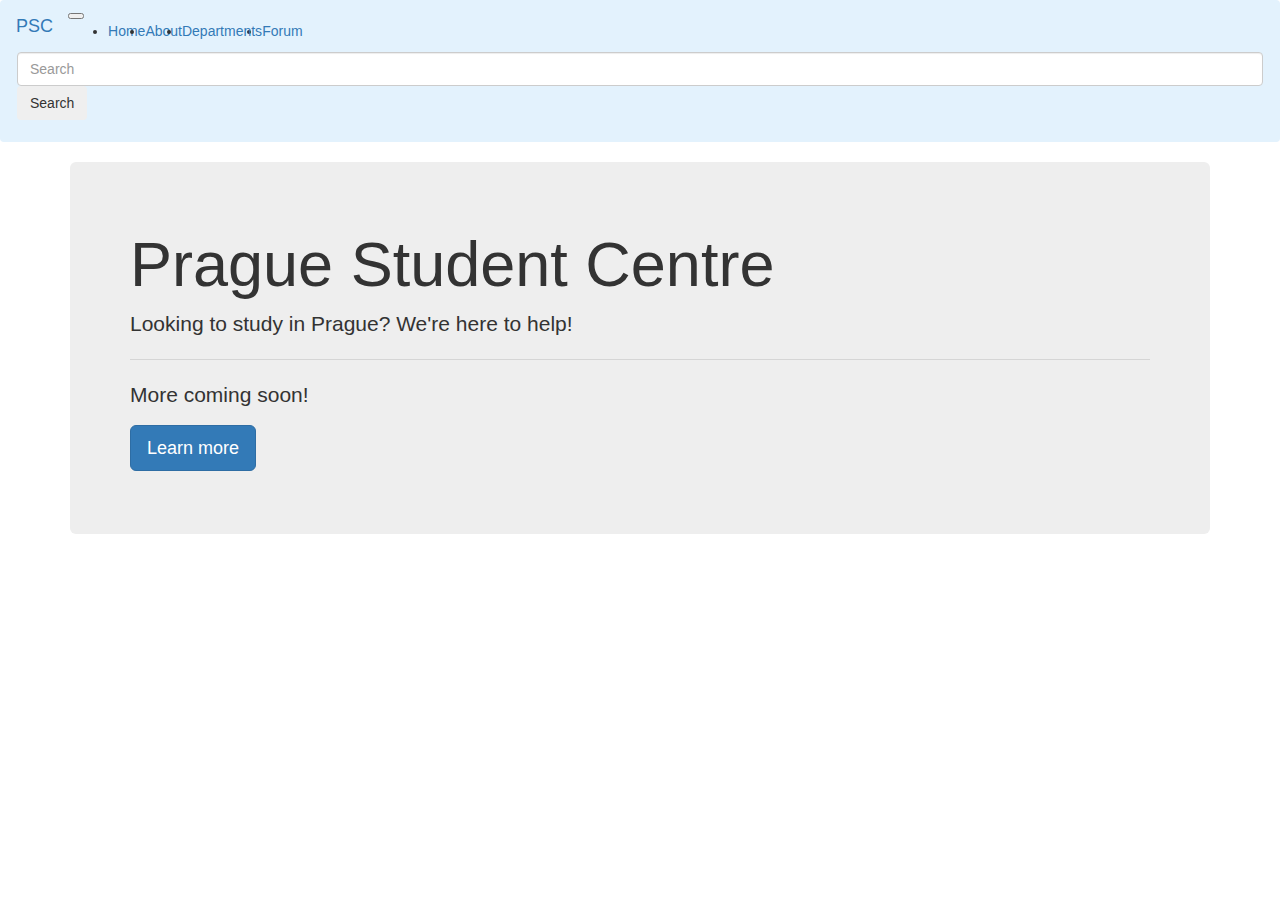
==== web.html @ 21946e95 "Update web.html" ====
<!DOCTYPE html>
<html lang="en">
<head>
    <meta charset="UTF-8">
    <meta name="viewport" content="width=device-width, initial-scale=1.0">
    <title>Prague Student Centre</title>
    <link rel="stylesheet" type=“text/css” href="web.css">
    <link rel="stylesheet" href="https://maxcdn.bootstrapcdn.com/bootstrap/3.3.6/css/bootstrap.min.css">
</head>
<body>
    <nav class="navbar navbar-expand-lg navbar-light" style="background-color: #e3f2fd;">
        <a class="navbar-brand" href="#">PSC</a>
        <button class="navbar-toggler" type="button" data-toggle="collapse" data-target="#navbarNavDropdown" aria-controls="navbarNavDropdown" aria-expanded="false" aria-label="Toggle navigation">
          <span class="navbar-toggler-icon"></span>
        </button>
        <div class="collapse navbar-collapse" id="navbarNavDropdown" >
          <ul class="navbar-nav">
            <li class="nav-item active">
              <a class="nav-link" href="#">Home</a>
            </li>
            <li class="nav-item">
              <a class="nav-link" href="#">About</a>
            </li>
            <li class="nav-item dropdown" id="iit">
              <a class="nav-link dropdown-toggle" href="#" id="navbarDropdownMenuLink" data-toggle="dropdown" aria-haspopup="true" aria-expanded="false">
                Departments
              </a>
              <div class="dropdown-menu" aria-labelledby="navbarDropdownMenuLink">
                <a class="dropdown-item" href="#">Mechanical Engineering</a>
                <a class="dropdown-item" href="#">Electrical Engineering</a>
                <a class="dropdown-item" href="#">Computer Engineering</a>
              </div>
            </li>
            <li class="nav-item">
                <a class="nav-link" href="#">Forum</a>
            </li>
          </ul>
        </div>
        <nav class="navbar navbar-light bglight" >
            <div class="container-fluid" style="background-color: #e3f2fd;">
              <form class="d-flex">
                <input class="form-control me-2" type="search" placeholder="Search" aria-label="Search">
                <button class="btn btn-outline-success" type="submit">Search</button>
              </form>
            </div>
          </nav>
      </nav>

    <div class="banner">
        <div class="container" >
            <div class="jumbotron">
                <h1 class="display-4">Prague Student Centre</h1>
                <p class="lead">Looking to study in Prague? We're here to help!</p>
                <hr class="my-4">
                <p>More coming soon!</p>
                <p class="lead">
                <a class="btn btn-primary btn-lg" href="#" role="button">Learn more</a>
                </p>
            </div>
        </div>
    </div>
    <script src="https://code.jquery.com/jquery-3.2.1.slim.min.js" integrity="sha384-KJ3o2DKtIkvYIK3UENzmM7KCkRr/rE9/Qpg6aAZGJwFDMVNA/GpGFF93hXpG5KkN" crossorigin="anonymous"></script>
    <script src="https://cdnjs.cloudflare.com/ajax/libs/popper.js/1.11.0/umd/popper.min.js" integrity="sha384-b/U6ypiBEHpOf/4+1nzFpr53nxSS+GLCkfwBdFNTxtclqqenISfwAzpKaMNFNmj4" crossorigin="anonymous"></script>
    <script src="https://maxcdn.bootstrapcdn.com/bootstrap/4.0.0-beta/js/bootstrap.min.js" integrity="sha384-h0AbiXch4ZDo7tp9hKZ4TsHbi047NrKGLO3SEJAg45jXxnGIfYzk4Si90RDIqNm1" crossorigin="anonymous"></script>

</body>
</html>
---- web.css ----
.container{
    padding-bottom: 70px;
    padding-top: 70px;
}

.d-flex{
    width: 400px;
}

.navbar-brand{
    margin-left: 30px;
    margin-right: 30px;
    padding-left: 12px;
    padding-right: 12px;
    border: black;
    border-width: 1x;
    border-style: solid;
}

.nav-link{
    font-size: larger;
    font-family: 'Lucida Sans', 'Lucida Sans Regular', 'Lucida Grande', 'Lucida Sans Unicode', Geneva, Verdana, sans-serif;
}

.nav-link:hover{
    font-weight: bolder;
}

#iit:hover .dropdown-menu{
    display: block;
}


.banner{
    background: url(https://www.ec4u.com/wp-content/uploads/2020/03/AdobeStock_249960065.jpeg);
    background-repeat: no-repeat;
    background-size: cover;
}

.display-4{
    font-family: 'Gill Sans', 'Gill Sans MT', Calibri, 'Trebuchet MS', sans-serif;
}

#navbarNavDropdown{
    color: #e3f2fd;
}
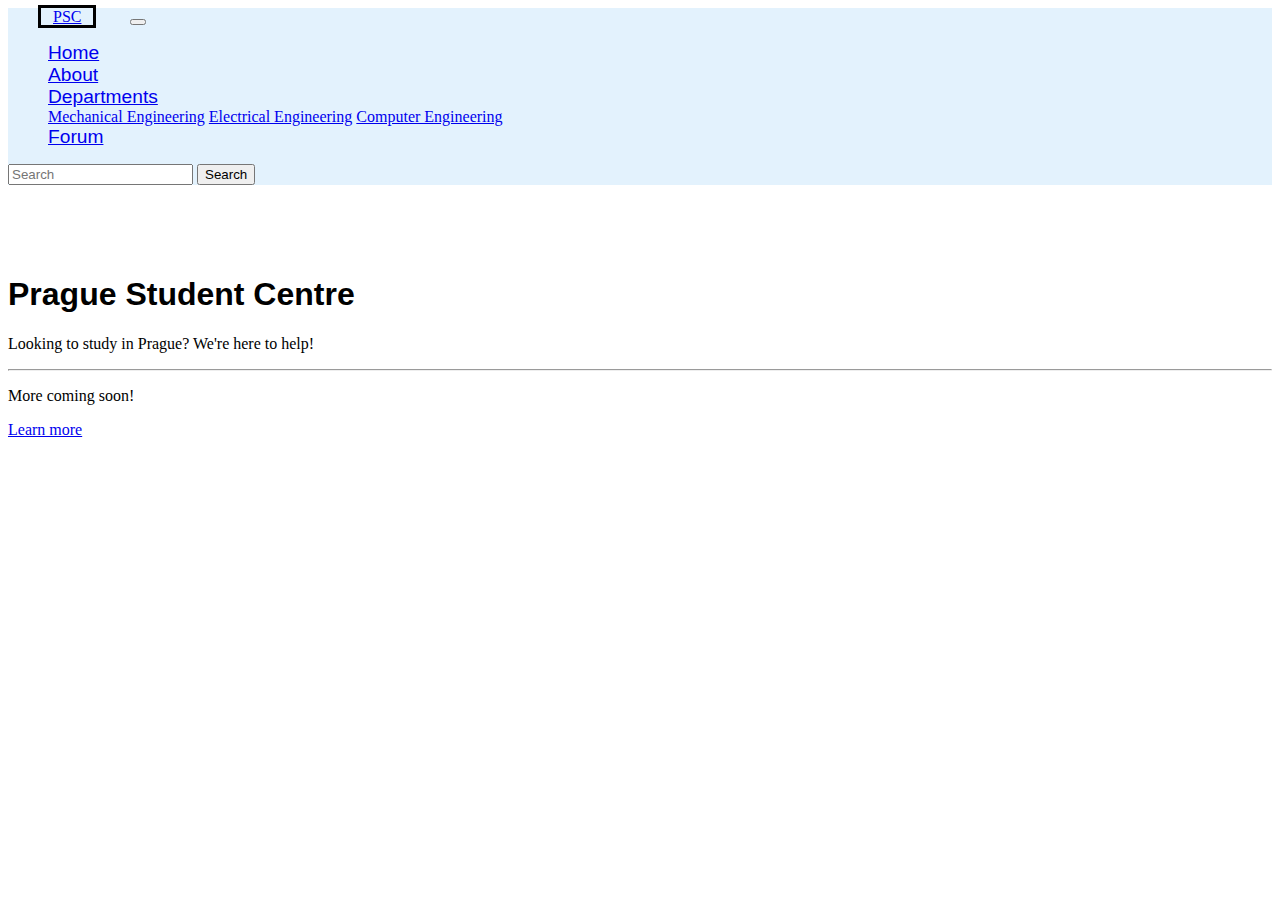
==== commit b4a5ad5c: "Add files via upload" ====
--- a/web.html
+++ b/web.html
@@ -1,67 +1,68 @@
-<!DOCTYPE html>
-<html lang="en">
-<head>
-    <meta charset="UTF-8">
-    <meta name="viewport" content="width=device-width, initial-scale=1.0">
-    <title>Prague Student Centre</title>
-    <link rel="stylesheet" type=“text/css” href="web.css">
-    <link rel="stylesheet" href="https://maxcdn.bootstrapcdn.com/bootstrap/3.3.6/css/bootstrap.min.css">
-</head>
-<body>
-    <nav class="navbar navbar-expand-lg navbar-light" style="background-color: #e3f2fd;">
-        <a class="navbar-brand" href="#">PSC</a>
-        <button class="navbar-toggler" type="button" data-toggle="collapse" data-target="#navbarNavDropdown" aria-controls="navbarNavDropdown" aria-expanded="false" aria-label="Toggle navigation">
-          <span class="navbar-toggler-icon"></span>
-        </button>
-        <div class="collapse navbar-collapse" id="navbarNavDropdown" >
-          <ul class="navbar-nav">
-            <li class="nav-item active">
-              <a class="nav-link" href="#">Home</a>
-            </li>
-            <li class="nav-item">
-              <a class="nav-link" href="#">About</a>
-            </li>
-            <li class="nav-item dropdown" id="iit">
-              <a class="nav-link dropdown-toggle" href="#" id="navbarDropdownMenuLink" data-toggle="dropdown" aria-haspopup="true" aria-expanded="false">
-                Departments
-              </a>
-              <div class="dropdown-menu" aria-labelledby="navbarDropdownMenuLink">
-                <a class="dropdown-item" href="#">Mechanical Engineering</a>
-                <a class="dropdown-item" href="#">Electrical Engineering</a>
-                <a class="dropdown-item" href="#">Computer Engineering</a>
-              </div>
-            </li>
-            <li class="nav-item">
-                <a class="nav-link" href="#">Forum</a>
-            </li>
-          </ul>
-        </div>
-        <nav class="navbar navbar-light bglight" >
-            <div class="container-fluid" style="background-color: #e3f2fd;">
-              <form class="d-flex">
-                <input class="form-control me-2" type="search" placeholder="Search" aria-label="Search">
-                <button class="btn btn-outline-success" type="submit">Search</button>
-              </form>
-            </div>
-          </nav>
-      </nav>
-
-    <div class="banner">
-        <div class="container" >
-            <div class="jumbotron">
-                <h1 class="display-4">Prague Student Centre</h1>
-                <p class="lead">Looking to study in Prague? We're here to help!</p>
-                <hr class="my-4">
-                <p>More coming soon!</p>
-                <p class="lead">
-                <a class="btn btn-primary btn-lg" href="#" role="button">Learn more</a>
-                </p>
-            </div>
-        </div>
-    </div>
-    <script src="https://code.jquery.com/jquery-3.2.1.slim.min.js" integrity="sha384-KJ3o2DKtIkvYIK3UENzmM7KCkRr/rE9/Qpg6aAZGJwFDMVNA/GpGFF93hXpG5KkN" crossorigin="anonymous"></script>
-    <script src="https://cdnjs.cloudflare.com/ajax/libs/popper.js/1.11.0/umd/popper.min.js" integrity="sha384-b/U6ypiBEHpOf/4+1nzFpr53nxSS+GLCkfwBdFNTxtclqqenISfwAzpKaMNFNmj4" crossorigin="anonymous"></script>
-    <script src="https://maxcdn.bootstrapcdn.com/bootstrap/4.0.0-beta/js/bootstrap.min.js" integrity="sha384-h0AbiXch4ZDo7tp9hKZ4TsHbi047NrKGLO3SEJAg45jXxnGIfYzk4Si90RDIqNm1" crossorigin="anonymous"></script>
-
-</body>
-</html>
+<!DOCTYPE html>
+<html lang="en">
+<head>
+    <meta charset="UTF-8">
+    <meta name="viewport" content="width=device-width, initial-scale=1.0">
+    <!-- <meta http-equiv=“X-UA-Compatible” content=“ie=edge”> -->
+    <link rel="stylesheet" href="css/web.css">
+    <title>Prague Student Centre</title>
+    <link href="https://cdn.jsdelivr.net/npm/bootstrap@5.0.0-beta1/dist/css/bootstrap.min.css" rel="stylesheet" integrity="sha384-giJF6kkoqNQ00vy+HMDP7azOuL0xtbfIcaT9wjKHr8RbDVddVHyTfAAsrekwKmP1" crossorigin="anonymous">
+</head>
+<body>
+    <nav class="navbar navbar-expand-lg navbar-light" style="background-color: #e3f2fd;">
+        <a class="navbar-brand" href="#">PSC</a>
+        <button class="navbar-toggler" type="button" data-toggle="collapse" data-target="#navbarNavDropdown" aria-controls="navbarNavDropdown" aria-expanded="false" aria-label="Toggle navigation">
+          <span class="navbar-toggler-icon"></span>
+        </button>
+        <div class="collapse navbar-collapse" id="navbarNavDropdown" >
+          <ul class="navbar-nav">
+            <li class="nav-item active">
+              <a class="nav-link" href="#">Home</a>
+            </li>
+            <li class="nav-item">
+              <a class="nav-link" href="#">About</a>
+            </li>
+            <li class="nav-item dropdown" id="iit">
+              <a class="nav-link dropdown-toggle" href="#" id="navbarDropdownMenuLink" data-toggle="dropdown" aria-haspopup="true" aria-expanded="false">
+                Departments
+              </a>
+              <div class="dropdown-menu" aria-labelledby="navbarDropdownMenuLink">
+                <a class="dropdown-item" href="#">Mechanical Engineering</a>
+                <a class="dropdown-item" href="#">Electrical Engineering</a>
+                <a class="dropdown-item" href="#">Computer Engineering</a>
+              </div>
+            </li>
+            <li class="nav-item">
+                <a class="nav-link" href="#">Forum</a>
+            </li>
+          </ul>
+        </div>
+        <nav class="navbar navbar-light bglight" >
+            <div class="container-fluid" style="background-color: #e3f2fd;">
+              <form class="d-flex">
+                <input class="form-control me-2" type="search" placeholder="Search" aria-label="Search">
+                <button class="btn btn-outline-success" type="submit">Search</button>
+              </form>
+            </div>
+          </nav>
+      </nav>
+
+    <div class="banner">
+        <div class="container" >
+            <div class="jumbotron">
+                <h1 class="display-4">Prague Student Centre</h1>
+                <p class="lead">Looking to study in Prague? We're here to help!</p>
+                <hr class="my-4">
+                <p>More coming soon!</p>
+                <p class="lead">
+                <a class="btn btn-primary btn-lg" href="#" role="button">Learn more</a>
+                </p>
+            </div>
+        </div>
+    </div>
+    <script src="https://code.jquery.com/jquery-3.2.1.slim.min.js" integrity="sha384-KJ3o2DKtIkvYIK3UENzmM7KCkRr/rE9/Qpg6aAZGJwFDMVNA/GpGFF93hXpG5KkN" crossorigin="anonymous"></script>
+    <script src="https://cdnjs.cloudflare.com/ajax/libs/popper.js/1.11.0/umd/popper.min.js" integrity="sha384-b/U6ypiBEHpOf/4+1nzFpr53nxSS+GLCkfwBdFNTxtclqqenISfwAzpKaMNFNmj4" crossorigin="anonymous"></script>
+    <script src="https://maxcdn.bootstrapcdn.com/bootstrap/4.0.0-beta/js/bootstrap.min.js" integrity="sha384-h0AbiXch4ZDo7tp9hKZ4TsHbi047NrKGLO3SEJAg45jXxnGIfYzk4Si90RDIqNm1" crossorigin="anonymous"></script>
+
+</body>
+</html>--- a/css/web.css
+++ b/css/web.css
@@ -0,0 +1,47 @@
+.container{
+    padding-bottom: 70px;
+    padding-top: 70px;
+}
+
+.d-flex{
+    width: 400px;
+}
+
+.navbar-brand{
+    margin-left: 30px;
+    margin-right: 30px;
+    padding-left: 12px;
+    padding-right: 12px;
+    border: black;
+    border-width: 1x;
+    border-style: solid;
+}
+
+.nav-link{
+    font-size: larger;
+    font-family: 'Lucida Sans', 'Lucida Sans Regular', 'Lucida Grande', 'Lucida Sans Unicode', Geneva, Verdana, sans-serif;
+}
+
+.nav-link:hover{
+    font-weight: bolder;
+}
+
+#iit:hover .dropdown-menu{
+    display: block;
+}
+
+
+.banner{
+    background: url(https://www.ec4u.com/wp-content/uploads/2020/03/AdobeStock_249960065.jpeg);
+    background-repeat: no-repeat;
+    background-size: cover;
+}
+
+.display-4{
+    font-family: 'Gill Sans', 'Gill Sans MT', Calibri, 'Trebuchet MS', sans-serif;
+}
+
+#navbarNavDropdown{
+    color: #e3f2fd;
+}
+
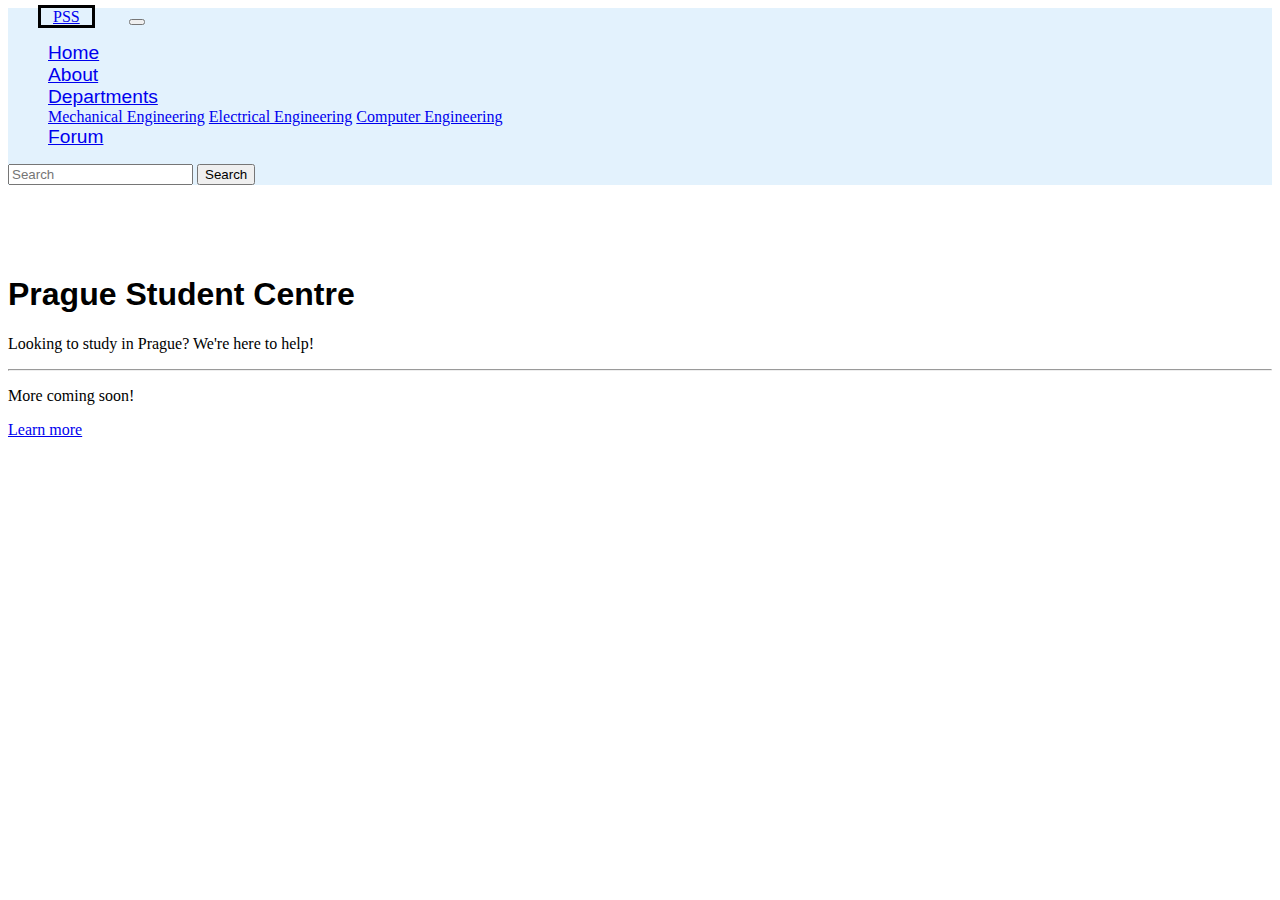
==== commit edffe861: "Update web.html" ====
--- a/web.html
+++ b/web.html
@@ -10,7 +10,7 @@
 </head>
 <body>
     <nav class="navbar navbar-expand-lg navbar-light" style="background-color: #e3f2fd;">
-        <a class="navbar-brand" href="#">PSC</a>
+        <a class="navbar-brand" href="#">PSS</a>
         <button class="navbar-toggler" type="button" data-toggle="collapse" data-target="#navbarNavDropdown" aria-controls="navbarNavDropdown" aria-expanded="false" aria-label="Toggle navigation">
           <span class="navbar-toggler-icon"></span>
         </button>
@@ -65,4 +65,4 @@
     <script src="https://maxcdn.bootstrapcdn.com/bootstrap/4.0.0-beta/js/bootstrap.min.js" integrity="sha384-h0AbiXch4ZDo7tp9hKZ4TsHbi047NrKGLO3SEJAg45jXxnGIfYzk4Si90RDIqNm1" crossorigin="anonymous"></script>
 
 </body>
-</html>+</html>
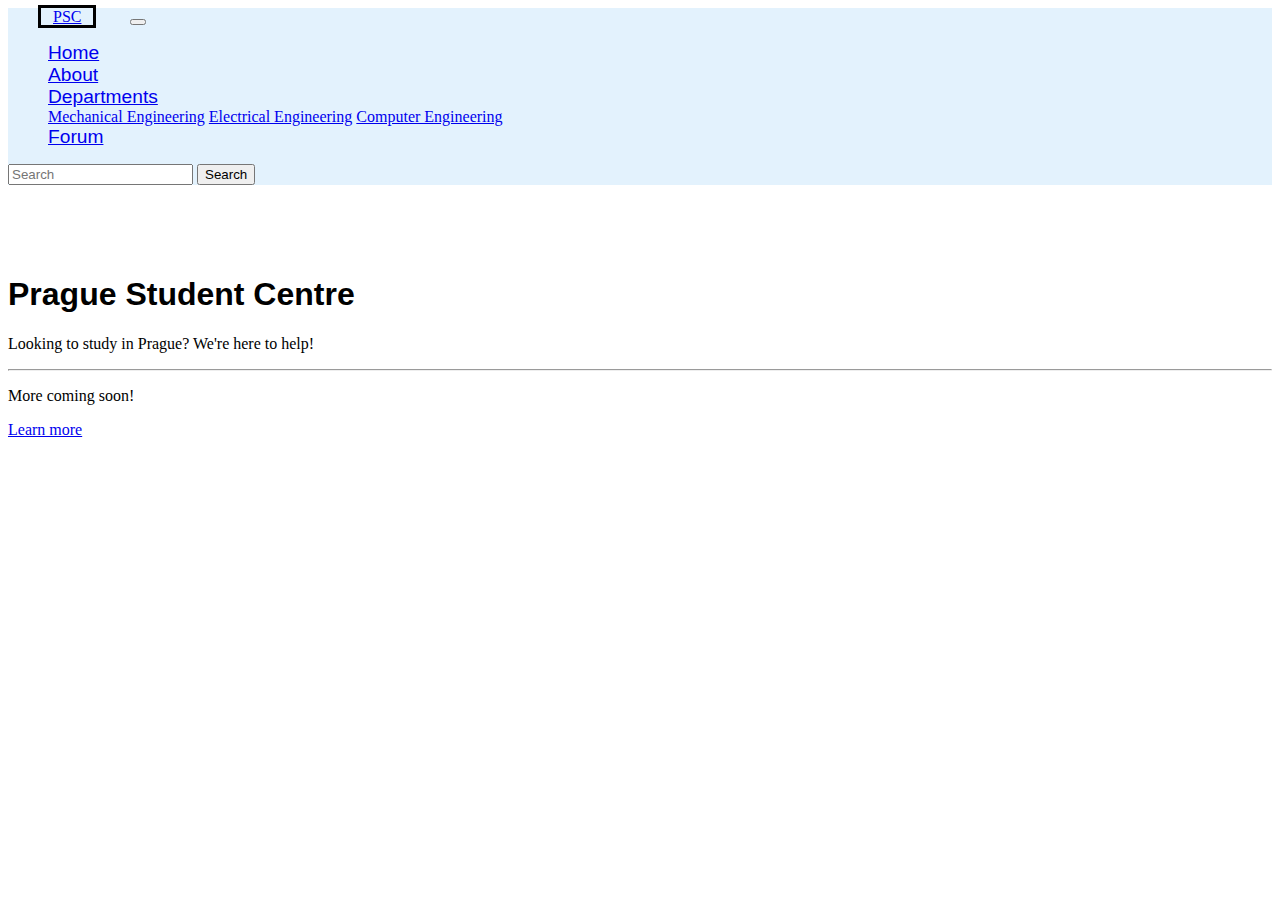
==== commit 349ae72b: "Add files via upload" ====
--- a/web.html
+++ b/web.html
@@ -4,13 +4,13 @@
     <meta charset="UTF-8">
     <meta name="viewport" content="width=device-width, initial-scale=1.0">
     <!-- <meta http-equiv=“X-UA-Compatible” content=“ie=edge”> -->
-    <link rel="stylesheet" href="css/web.css">
+    <link rel="stylesheet" type="text/css" href="css/web.css">
     <title>Prague Student Centre</title>
     <link href="https://cdn.jsdelivr.net/npm/bootstrap@5.0.0-beta1/dist/css/bootstrap.min.css" rel="stylesheet" integrity="sha384-giJF6kkoqNQ00vy+HMDP7azOuL0xtbfIcaT9wjKHr8RbDVddVHyTfAAsrekwKmP1" crossorigin="anonymous">
 </head>
 <body>
     <nav class="navbar navbar-expand-lg navbar-light" style="background-color: #e3f2fd;">
-        <a class="navbar-brand" href="#">PSS</a>
+        <a class="navbar-brand" href="#">PSC</a>
         <button class="navbar-toggler" type="button" data-toggle="collapse" data-target="#navbarNavDropdown" aria-controls="navbarNavDropdown" aria-expanded="false" aria-label="Toggle navigation">
           <span class="navbar-toggler-icon"></span>
         </button>
@@ -65,4 +65,4 @@
     <script src="https://maxcdn.bootstrapcdn.com/bootstrap/4.0.0-beta/js/bootstrap.min.js" integrity="sha384-h0AbiXch4ZDo7tp9hKZ4TsHbi047NrKGLO3SEJAg45jXxnGIfYzk4Si90RDIqNm1" crossorigin="anonymous"></script>
 
 </body>
-</html>
+</html>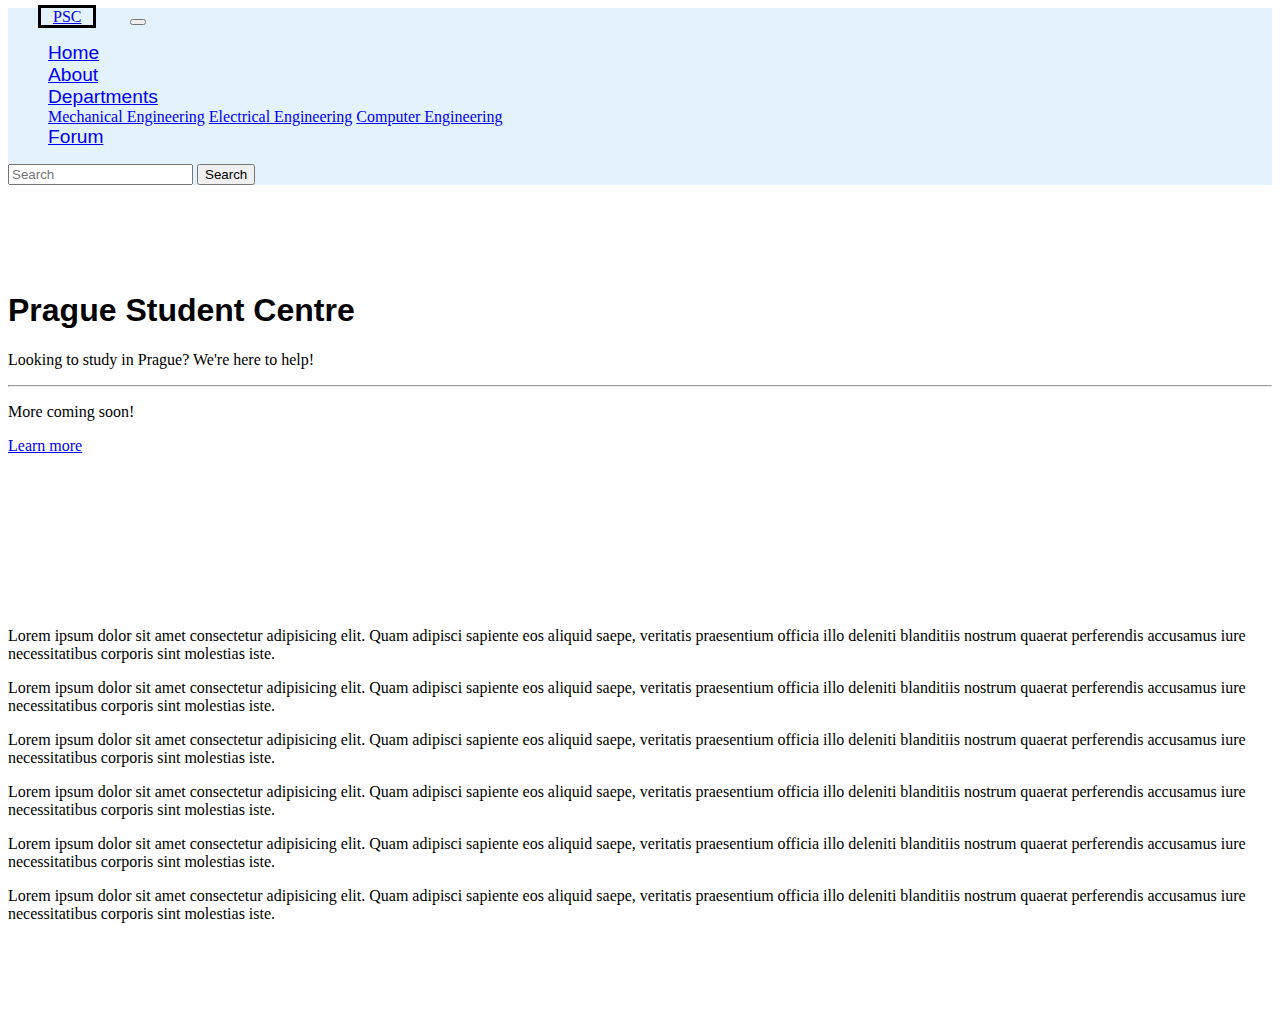
==== commit 3f1cff58: "Add files via upload" ====
--- a/web.html
+++ b/web.html
@@ -1,15 +1,14 @@
-<!DOCTYPE html>
+<!-- <!DOCTYPE html> -->
 <html lang="en">
 <head>
     <meta charset="UTF-8">
     <meta name="viewport" content="width=device-width, initial-scale=1.0">
-    <!-- <meta http-equiv=“X-UA-Compatible” content=“ie=edge”> -->
-    <link rel="stylesheet" type="text/css" href="css/web.css">
+    <link rel="stylesheet" type="text/css" href="./css/web.css">
     <title>Prague Student Centre</title>
     <link href="https://cdn.jsdelivr.net/npm/bootstrap@5.0.0-beta1/dist/css/bootstrap.min.css" rel="stylesheet" integrity="sha384-giJF6kkoqNQ00vy+HMDP7azOuL0xtbfIcaT9wjKHr8RbDVddVHyTfAAsrekwKmP1" crossorigin="anonymous">
 </head>
 <body>
-    <nav class="navbar navbar-expand-lg navbar-light" style="background-color: #e3f2fd;">
+    <nav class="navbar navbar-expand-lg navbar-light navbar-fixed-top" style="background-color: #e3f2fd;">
         <a class="navbar-brand" href="#">PSC</a>
         <button class="navbar-toggler" type="button" data-toggle="collapse" data-target="#navbarNavDropdown" aria-controls="navbarNavDropdown" aria-expanded="false" aria-label="Toggle navigation">
           <span class="navbar-toggler-icon"></span>
@@ -37,7 +36,7 @@
             </li>
           </ul>
         </div>
-        <nav class="navbar navbar-light bglight" >
+        <nav class="navbar navbar-light bglight navbar-fixed-top" >
             <div class="container-fluid" style="background-color: #e3f2fd;">
               <form class="d-flex">
                 <input class="form-control me-2" type="search" placeholder="Search" aria-label="Search">
@@ -45,7 +44,7 @@
               </form>
             </div>
           </nav>
-      </nav>
+    </nav>
 
     <div class="banner">
         <div class="container" >
@@ -60,6 +59,15 @@
             </div>
         </div>
     </div>
+    <div class="container">
+      <p> Lorem ipsum dolor sit amet consectetur adipisicing elit. Quam adipisci sapiente eos aliquid saepe, veritatis praesentium officia illo deleniti blanditiis nostrum quaerat perferendis accusamus iure necessitatibus corporis sint molestias iste.</p>
+      <p> Lorem ipsum dolor sit amet consectetur adipisicing elit. Quam adipisci sapiente eos aliquid saepe, veritatis praesentium officia illo deleniti blanditiis nostrum quaerat perferendis accusamus iure necessitatibus corporis sint molestias iste.</p>
+      <p> Lorem ipsum dolor sit amet consectetur adipisicing elit. Quam adipisci sapiente eos aliquid saepe, veritatis praesentium officia illo deleniti blanditiis nostrum quaerat perferendis accusamus iure necessitatibus corporis sint molestias iste.</p> 
+      <p> Lorem ipsum dolor sit amet consectetur adipisicing elit. Quam adipisci sapiente eos aliquid saepe, veritatis praesentium officia illo deleniti blanditiis nostrum quaerat perferendis accusamus iure necessitatibus corporis sint molestias iste.</p>
+      <p> Lorem ipsum dolor sit amet consectetur adipisicing elit. Quam adipisci sapiente eos aliquid saepe, veritatis praesentium officia illo deleniti blanditiis nostrum quaerat perferendis accusamus iure necessitatibus corporis sint molestias iste.</p>
+      <p> Lorem ipsum dolor sit amet consectetur adipisicing elit. Quam adipisci sapiente eos aliquid saepe, veritatis praesentium officia illo deleniti blanditiis nostrum quaerat perferendis accusamus iure necessitatibus corporis sint molestias iste.</p>
+        
+    </div>
     <script src="https://code.jquery.com/jquery-3.2.1.slim.min.js" integrity="sha384-KJ3o2DKtIkvYIK3UENzmM7KCkRr/rE9/Qpg6aAZGJwFDMVNA/GpGFF93hXpG5KkN" crossorigin="anonymous"></script>
     <script src="https://cdnjs.cloudflare.com/ajax/libs/popper.js/1.11.0/umd/popper.min.js" integrity="sha384-b/U6ypiBEHpOf/4+1nzFpr53nxSS+GLCkfwBdFNTxtclqqenISfwAzpKaMNFNmj4" crossorigin="anonymous"></script>
     <script src="https://maxcdn.bootstrapcdn.com/bootstrap/4.0.0-beta/js/bootstrap.min.js" integrity="sha384-h0AbiXch4ZDo7tp9hKZ4TsHbi047NrKGLO3SEJAg45jXxnGIfYzk4Si90RDIqNm1" crossorigin="anonymous"></script>
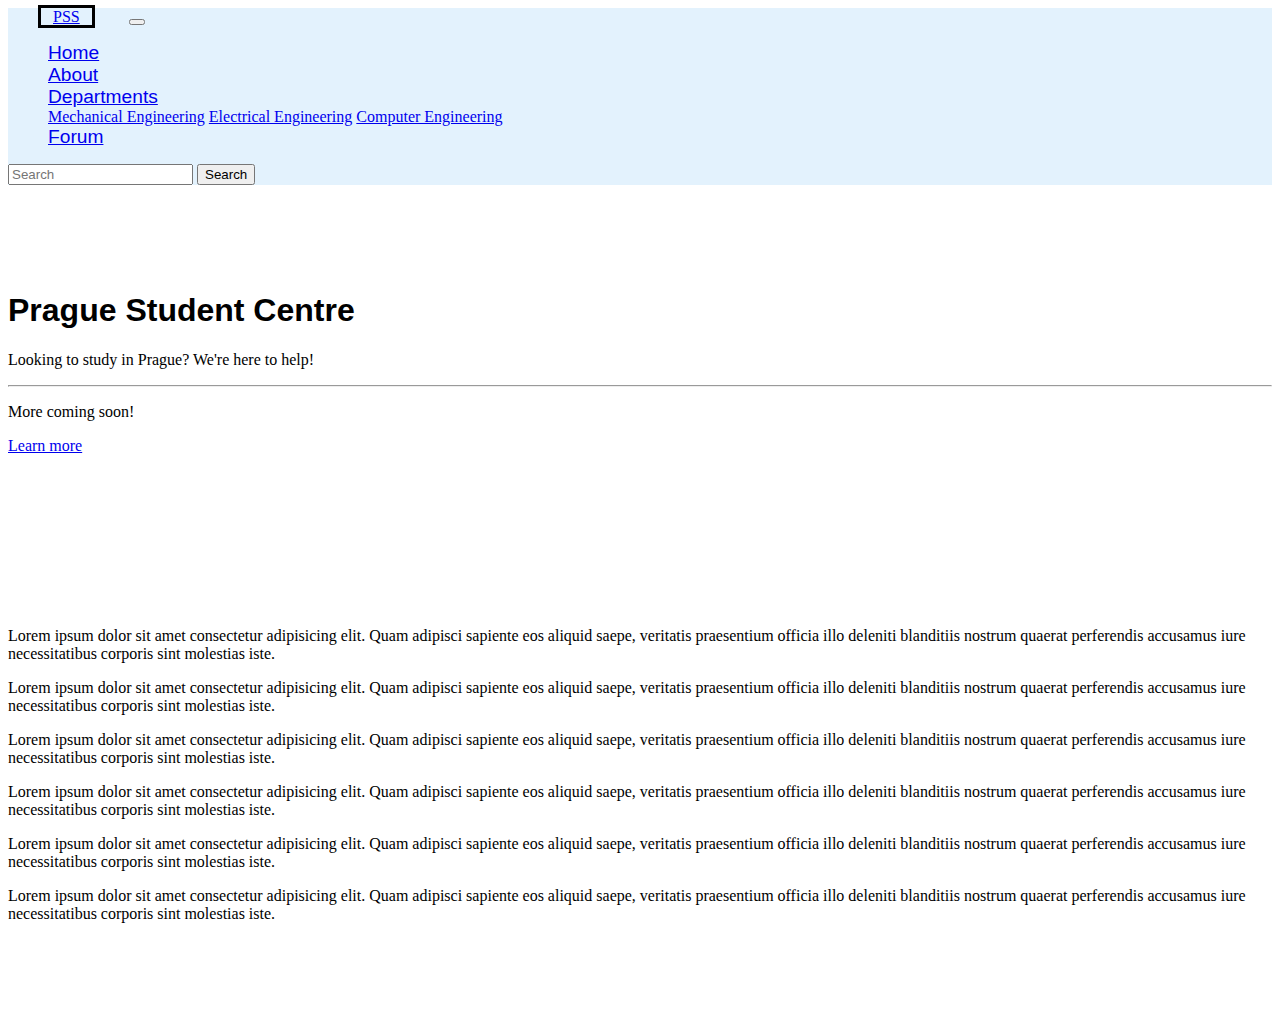
==== commit c4c29435: "Update web.html" ====
--- a/web.html
+++ b/web.html
@@ -5,11 +5,11 @@
     <meta name="viewport" content="width=device-width, initial-scale=1.0">
     <link rel="stylesheet" type="text/css" href="./css/web.css">
     <title>Prague Student Centre</title>
-    <link href="https://cdn.jsdelivr.net/npm/bootstrap@5.0.0-beta1/dist/css/bootstrap.min.css" rel="stylesheet" integrity="sha384-giJF6kkoqNQ00vy+HMDP7azOuL0xtbfIcaT9wjKHr8RbDVddVHyTfAAsrekwKmP1" crossorigin="anonymous">
+    <!-- <link href="https://cdn.jsdelivr.net/npm/bootstrap@5.0.0-beta1/dist/css/bootstrap.min.css" rel="stylesheet" integrity="sha384-giJF6kkoqNQ00vy+HMDP7azOuL0xtbfIcaT9wjKHr8RbDVddVHyTfAAsrekwKmP1" crossorigin="anonymous"> -->
 </head>
 <body>
     <nav class="navbar navbar-expand-lg navbar-light navbar-fixed-top" style="background-color: #e3f2fd;">
-        <a class="navbar-brand" href="#">PSC</a>
+        <a class="navbar-brand" href="#">PSS</a>
         <button class="navbar-toggler" type="button" data-toggle="collapse" data-target="#navbarNavDropdown" aria-controls="navbarNavDropdown" aria-expanded="false" aria-label="Toggle navigation">
           <span class="navbar-toggler-icon"></span>
         </button>
@@ -73,4 +73,4 @@
     <script src="https://maxcdn.bootstrapcdn.com/bootstrap/4.0.0-beta/js/bootstrap.min.js" integrity="sha384-h0AbiXch4ZDo7tp9hKZ4TsHbi047NrKGLO3SEJAg45jXxnGIfYzk4Si90RDIqNm1" crossorigin="anonymous"></script>
 
 </body>
-</html>+</html>
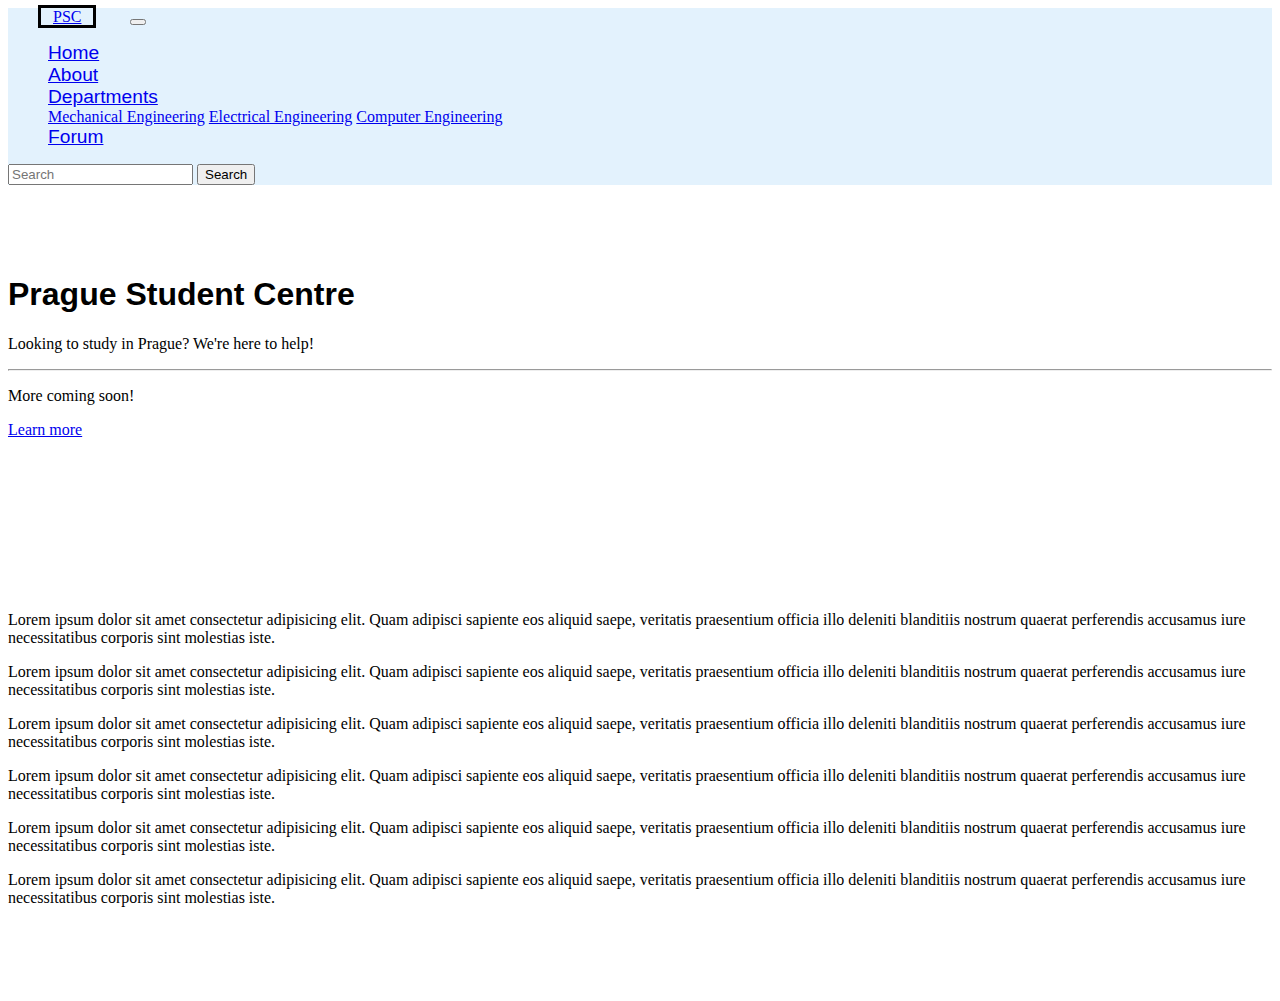
==== commit b2ee4932: "Add files via upload" ====
--- a/web.html
+++ b/web.html
@@ -1,15 +1,15 @@
-<!-- <!DOCTYPE html> -->
+<!DOCTYPE html>
 <html lang="en">
 <head>
     <meta charset="UTF-8">
     <meta name="viewport" content="width=device-width, initial-scale=1.0">
     <link rel="stylesheet" type="text/css" href="./css/web.css">
     <title>Prague Student Centre</title>
-    <!-- <link href="https://cdn.jsdelivr.net/npm/bootstrap@5.0.0-beta1/dist/css/bootstrap.min.css" rel="stylesheet" integrity="sha384-giJF6kkoqNQ00vy+HMDP7azOuL0xtbfIcaT9wjKHr8RbDVddVHyTfAAsrekwKmP1" crossorigin="anonymous"> -->
+    <link href="https://cdn.jsdelivr.net/npm/bootstrap@5.0.0-beta1/dist/css/bootstrap.min.css" rel="stylesheet" integrity="sha384-giJF6kkoqNQ00vy+HMDP7azOuL0xtbfIcaT9wjKHr8RbDVddVHyTfAAsrekwKmP1" crossorigin="anonymous">
 </head>
 <body>
     <nav class="navbar navbar-expand-lg navbar-light navbar-fixed-top" style="background-color: #e3f2fd;">
-        <a class="navbar-brand" href="#">PSS</a>
+        <a class="navbar-brand" href="#">PSC</a>
         <button class="navbar-toggler" type="button" data-toggle="collapse" data-target="#navbarNavDropdown" aria-controls="navbarNavDropdown" aria-expanded="false" aria-label="Toggle navigation">
           <span class="navbar-toggler-icon"></span>
         </button>
@@ -73,4 +73,4 @@
     <script src="https://maxcdn.bootstrapcdn.com/bootstrap/4.0.0-beta/js/bootstrap.min.js" integrity="sha384-h0AbiXch4ZDo7tp9hKZ4TsHbi047NrKGLO3SEJAg45jXxnGIfYzk4Si90RDIqNm1" crossorigin="anonymous"></script>
 
 </body>
-</html>
+</html>